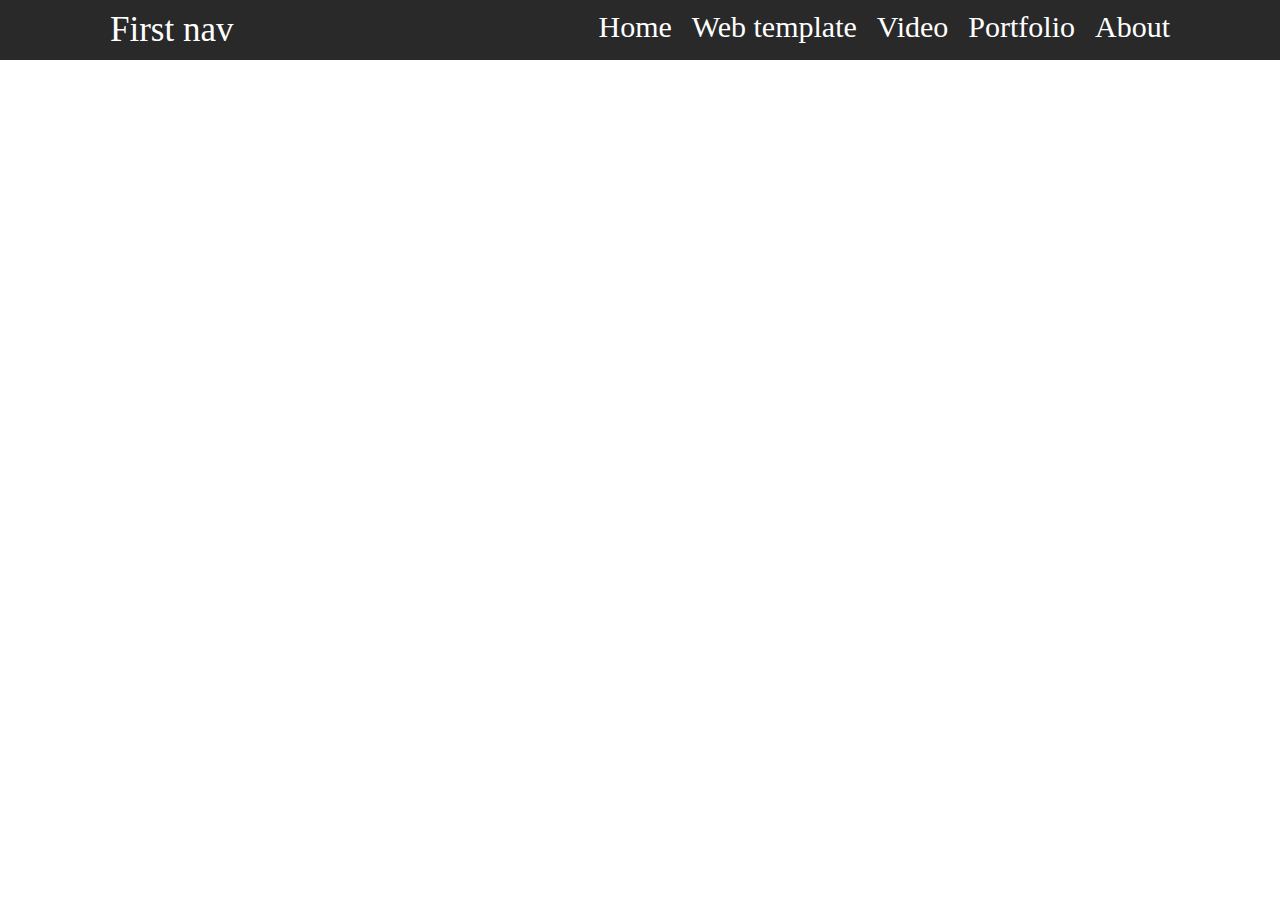
==== homework2/index.html @ 096ead02 "Update index.html" ====
<!DOCTYPE html>
<html lang="en">
  <head>
    <meta charset="UTF-8" />
    <meta http-equiv="X-UA-Compatible" content="IE=edge" />
    <meta name="viewport" content="width=device-width, initial-scale=1.0" />
    <title>nav bar</title>
  </head>
  <style>
    * {
      padding: 0 0;
      margin: 0 0;
    }
    .container .nav {
      position: relative;
    }
    ul {
      position: absolute;
      display: flex;
      right: 0px;
    }
    ul > li {
      list-style-type: none;
      padding: 10px 10px;
    }
   ul > li:hover a {
    border: #de814b solid 5px;
    border-top: none;
    border-left: none;
    border-right: none;
    transition: all 0.7s ease-in-out;
    color: #de814b;
}
    ul > li > a {
      text-decoration: none;
      font-size: 30px;
      color: #fff;
    }
    ul > li :hover {
      transition: all 0.7s ease-in-out;
      color: #de814b;
    }
    .nav {
      display: flex;
    }
    .logo {
      font-size: 35px;
      color: #fff;
      padding: 10px 10px;
    }
    .container {
      padding: 0 100px;
      background-color: #292929;
    }
  </style>

  <body>
    <div class="container">
      <div class="nav">
        <div class="logo">First nav</div>
        <ul>
          <li><a href="">Home</a></li>
          <li><a href="">Web template</a></li>
          <li><a href="">Video</a></li>
          <li><a href="">Portfolio</a></li>
          <li><a href="">About</a></li>
        </ul>
      </div>
    </div>
  </body>
</html>
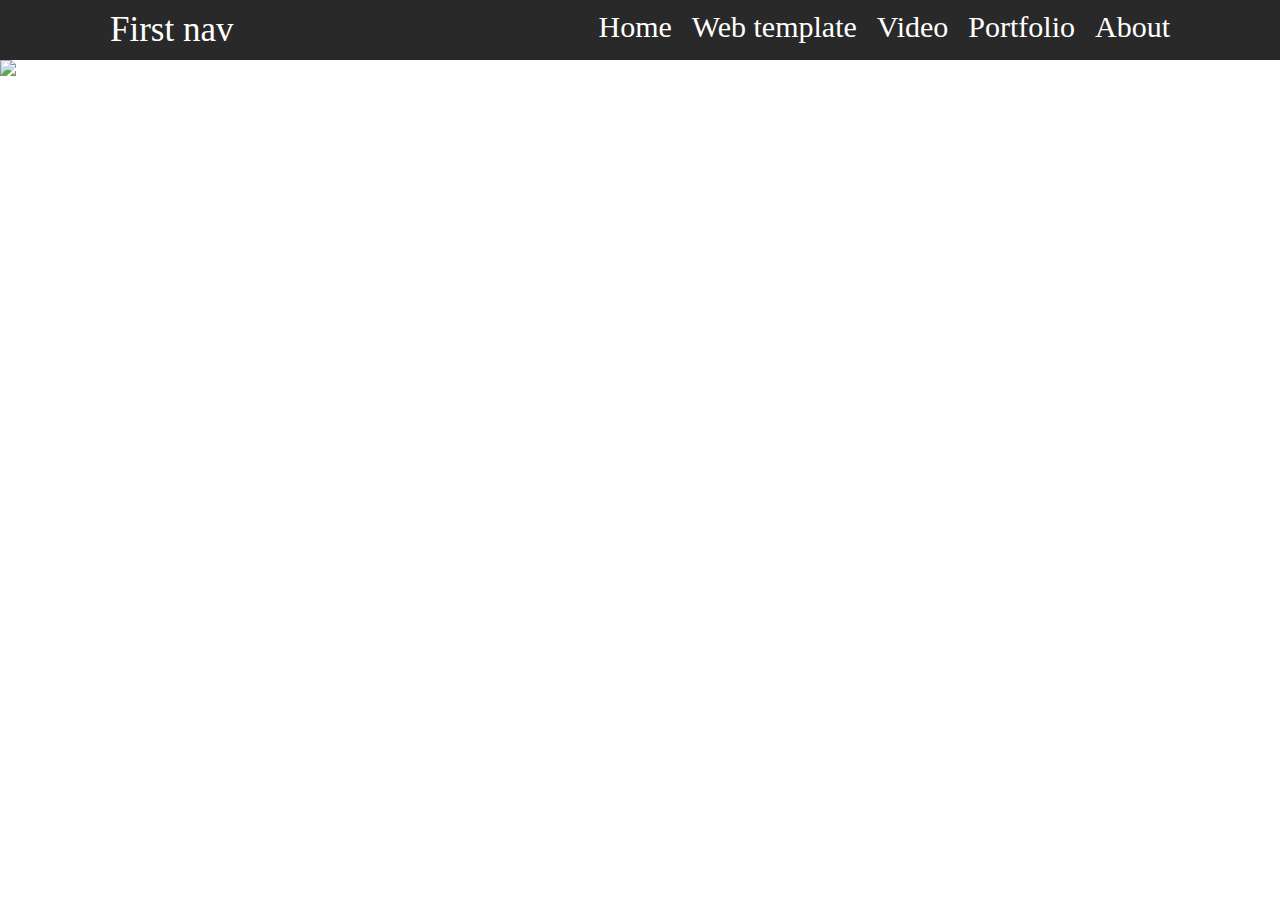
==== commit 9c533e58: "Update index.html" ====
--- a/homework2/index.html
+++ b/homework2/index.html
@@ -52,6 +52,10 @@
       padding: 0 100px;
       background-color: #292929;
     }
+    }
+    .bodyBack img {
+      width: 100%;
+    }
   </style>
 
   <body>
@@ -67,5 +71,12 @@
         </ul>
       </div>
     </div>
+    
+     <div class="bodyBack">
+      <img src="lance-asper-N9Pf2J656aQ-unsplash.jpg" />
+    </div>
+    
+    
+    
   </body>
 </html>
